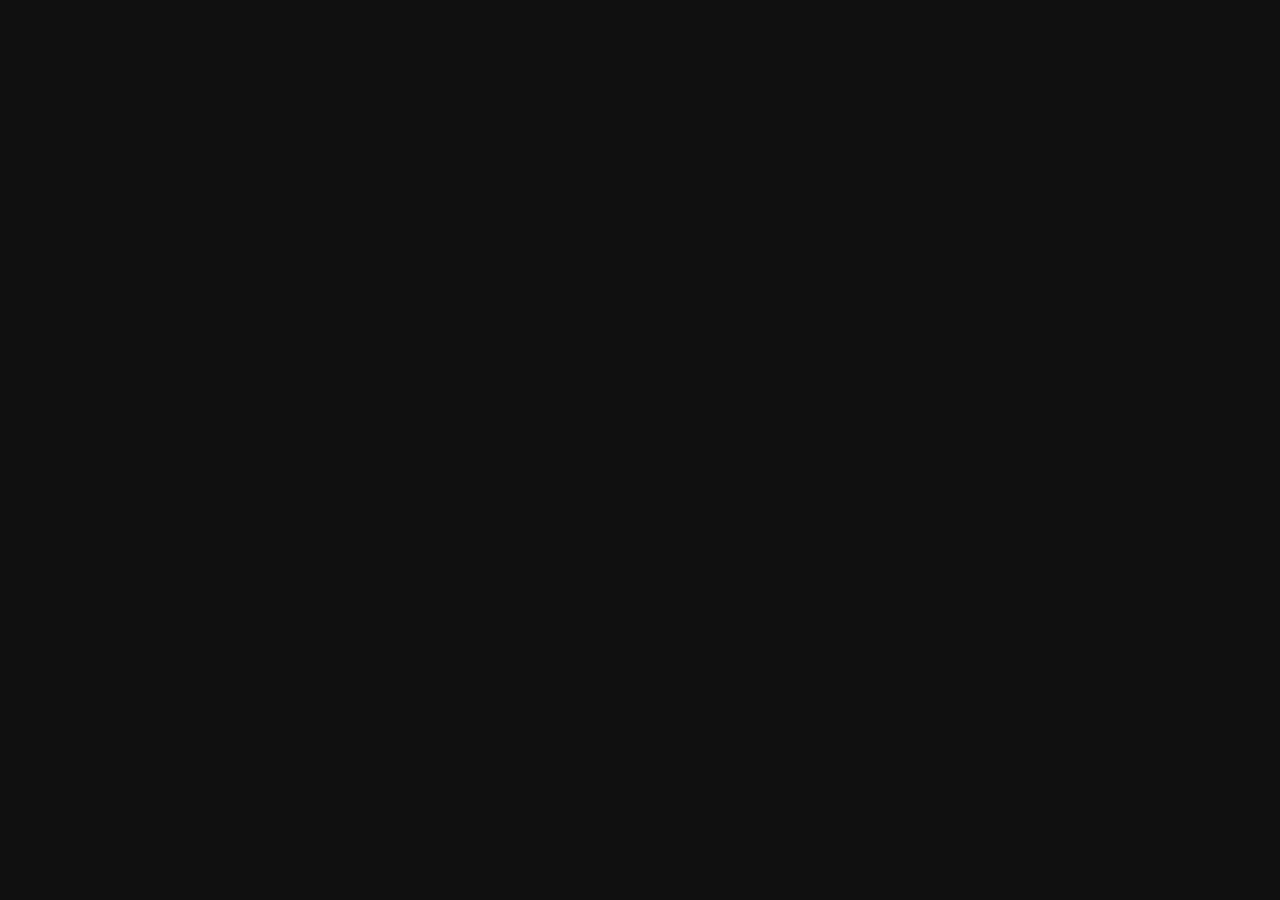
==== detalhes.html @ 7cd77c80 "feat: adicionar estrutura de arquivos" ====
<!doctype html>
<html lang="en">
    <head>
        <meta charset="UTF-8" />
        <meta name="viewport" content="width=device-width, initial-scale=1.0" />
        <title>Document</title>

        <!--Font Inter-->
        <link rel="preconnect" href="https://fonts.googleapis.com" />
        <link rel="preconnect" href="https://fonts.gstatic.com" crossorigin />
        <link
            href="https://fonts.googleapis.com/css2?family=Inter:ital,opsz,wght@0,14..32,100..900;1,14..32,100..900&display=swap"
            rel="stylesheet"
        />

        <!--Font Awesome-->
        <link
            rel="stylesheet"
            href="https://cdnjs.cloudflare.com/ajax/libs/font-awesome/7.0.1/css/all.min.css"
            integrity="sha512-2SwdPD6INVrV/lHTZbO2nodKhrnDdJK9/kg2XD1r9uGqPo1cUbujc+IYdlYdEErWNu69gVcYgdxlmVmzTWnetw=="
            crossorigin="anonymous"
            referrerpolicy="no-referrer"
        />

        <!--CSS-->
        <link rel="stylesheet" href="assets/css/styles.css" />
    </head>
    <body></body>
</html>
---- assets/css/styles.css ----
:root {
    --surface: #111111;
    --surface-container: #222222;
    --surface-container-high: #333333;
    --surface-container-highest: #444444;
    --surface-bright: #555555;

    --on-surface: #eeeeee;
    --on-surface-variant: #bbbbbb;
}

* {
    box-sizing: border-box;

    font-family: "Inter", "Font Awesome 7 Free", sans-serif;

    margin: 0;
    padding: 0;

    scroll-behavior: smooth;
    scrollbar-color: var(--primary) transparent;
}

html {
    font-family: "Inter", sans-serif;
    font-optical-sizing: auto;
    font-size: 16px;
    font-style: normal;
    font-weight: normal;
}

body {
    background-color: var(--surface);
}
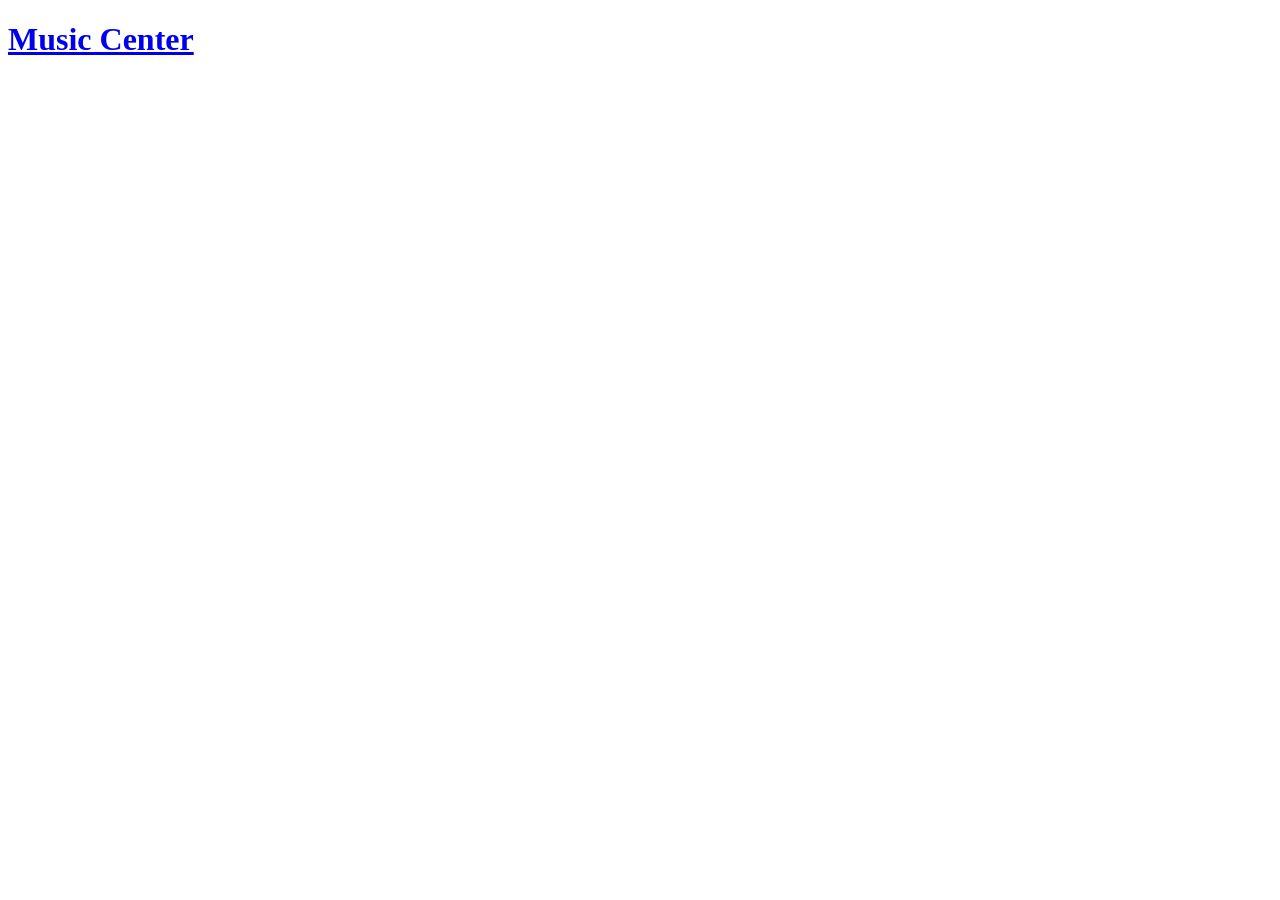
==== commit 300b3913: "feat: adicionar estruturas HTML" ====
--- a/detalhes.html
+++ b/detalhes.html
@@ -1,9 +1,9 @@
 <!doctype html>
-<html lang="en">
+<html lang="en" page="details">
     <head>
         <meta charset="UTF-8" />
         <meta name="viewport" content="width=device-width, initial-scale=1.0" />
-        <title>Document</title>
+        <title>Detalhes</title>
 
         <!--Font Inter-->
         <link rel="preconnect" href="https://fonts.googleapis.com" />
@@ -23,7 +23,38 @@
         />
 
         <!--CSS-->
-        <link rel="stylesheet" href="assets/css/styles.css" />
+        <link rel="stylesheet" href="assets/css/detalhes.css" />
+
+        <!--JS-->
+        <script src="assets/js/app.js" defer></script>
     </head>
-    <body></body>
+    <body>
+        <header class="header">
+            <a href="index.html" class="logo">
+                <div class="logo-icon">
+                    <i class="fa-solid fa-music"></i>
+                </div>
+
+                <h1 class="logo-title">Music Center</h1>
+            </a>
+        </header>
+
+        <main>
+            <section id="detalhes">
+                <a href="index.html" class="go-back">
+                    <i class="fa-solid fa-arrow-left"></i>
+                </a>
+
+                <div id="cover">
+                    <p id="duration"></p>
+                </div>
+
+                <div class="info">
+                    <h2 id="title"></h2>
+                    <p id="album"></p>
+                    <p id="author"></p>
+                </div>
+            </section>
+        </main>
+    </body>
 </html>
